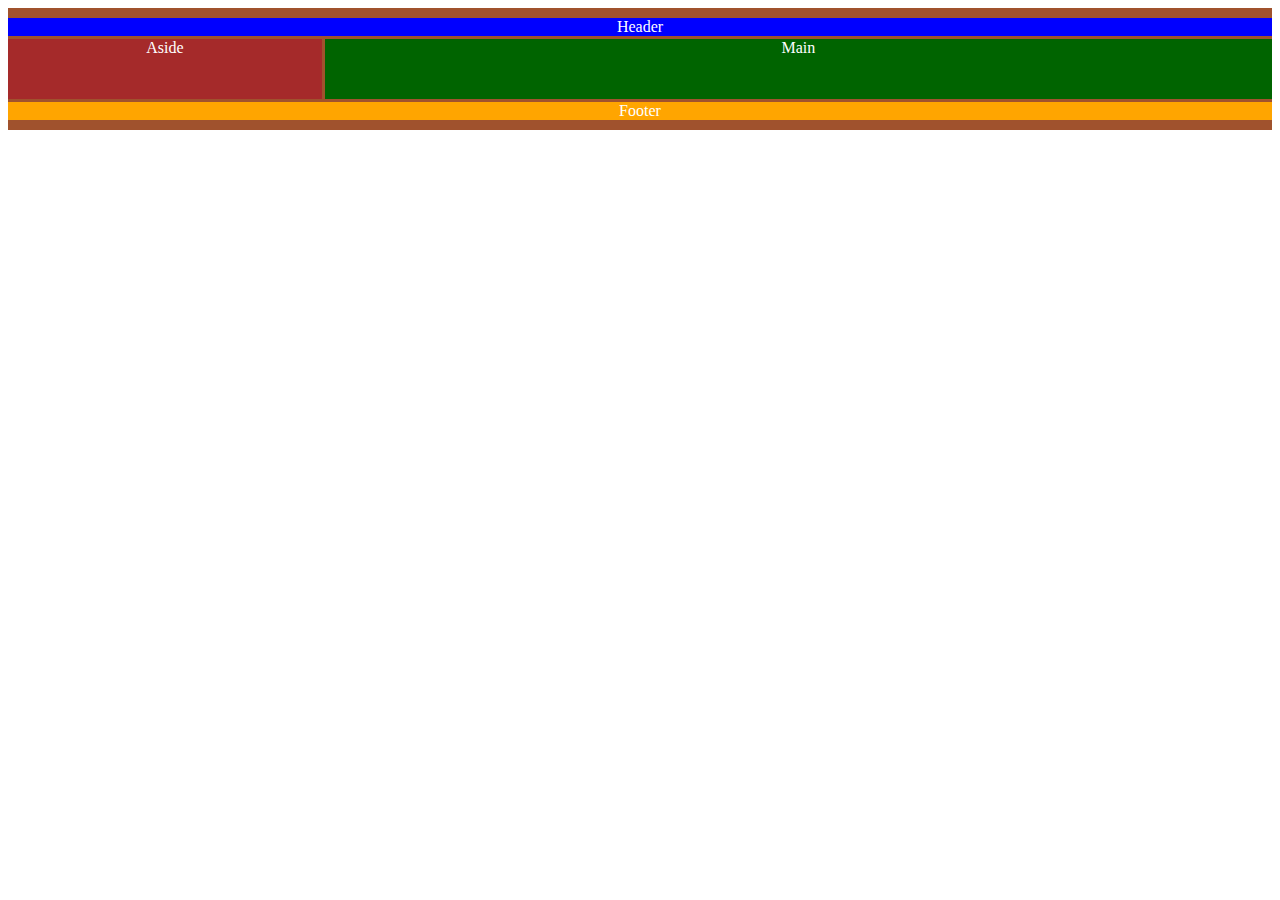
==== grid.html @ 68ff5333 "edited files name" ====
<html>
    <head>
      <link rel="stylesheet" href="grid.css">
      <title>
        Grid
      </title>
    </head>

    <body>
  <div class="container">
   <div class="grid-item1">Header</div>
   <div class="grid-item2">Aside</div>
   <div class="grid-item3">Main</div>
   <div class="grid-item4">Footer</div>
   </div>

    </body>
  </html>
---- grid.css ----
.container{
    display: grid;
    grid-template-columns: 1fr 1fr 1fr 1fr;
    grid-template-rows: 1fr 1fr 1fr 1fr 1fr;
    gap: 3px;
    grid-auto-rows: minmax(20px, auto);
    background-color:sienna;
    color:white;
    text-align: center;
    justify-content: space-evenly;
    padding-top: 10px;
    padding-bottom: 10px;
}

.grid-item1{
    background-color: blue;
    grid-column: 1 / 5;
    grid-row: 1/2;
}

.grid-item2{
    background-color: brown;
    grid-row: 2 / 5;
}

.grid-item3{
    background-color: darkgreen;
    grid-column: 2 / 5;
    grid-row: 2 / 5;
}

.grid-item4{
    background-color: orange;
    grid-column: 1 / 5;
}
.grid-item5{
    background-color: teal;
}

.grid-item6{
    background-color: black;
}
.grid-item7{
    background-color: saddlebrown;
}

.grid-item8{
    background-color: blueviolet;
}
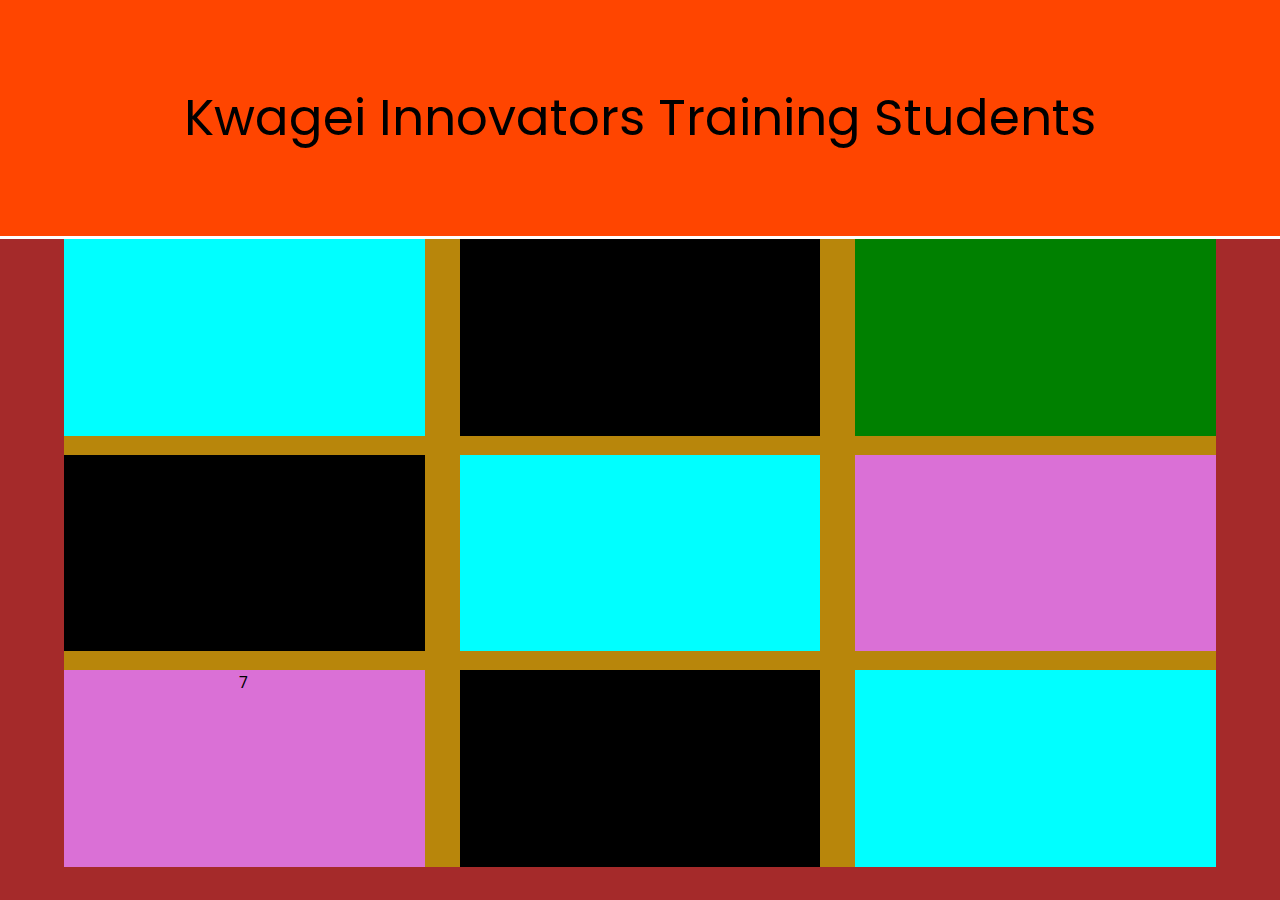
==== commit d34e12d4: "grid update" ====
--- a/grid.html
+++ b/grid.html
@@ -8,10 +8,22 @@
 
     <body>
   <div class="container">
-   <div class="grid-item1">Header</div>
-   <div class="grid-item2">Aside</div>
-   <div class="grid-item3">Main</div>
-   <div class="grid-item4">Footer</div>
+    <header>
+      <h1>Kwagei Innovators Training  Students</h1>
+    </header>
+    <main>
+        <section>
+              <div class="student1"></div>
+              <div class="student2"></div>
+              <div class="student3"></div>
+              <div class="student4"></div>
+              <div class="student5"></div>
+              <div class="student6"></div>
+              <div class="student7">7</div>
+              <div class="student8"></div>
+              <div class="student9"></div>
+        </section>
+    </main>
    </div>
 
     </body>
--- a/grid.css
+++ b/grid.css
@@ -1,49 +1,86 @@
+@import url('https://fonts.googleapis.com/css2?family=Poppins:ital,wght@0,200;0,400;0,500;1,700&display=swap');
+
+
+*{
+    box-sizing: border-box;
+    margin: 0%;
+    padding: 0%;
+    font-family: 'Poppins', sans-serif;
+
+}
 .container{
     display: grid;
+
     grid-template-columns: 1fr 1fr 1fr 1fr;
-    grid-template-rows: 1fr 1fr 1fr 1fr 1fr;
+    grid-template-rows: 1fr 1fr 1fr 1fr 1fr 1fr;
     gap: 3px;
-    grid-auto-rows: minmax(20px, auto);
-    background-color:sienna;
-    color:white;
+    height: 900px;
     text-align: center;
-    justify-content: space-evenly;
-    padding-top: 10px;
-    padding-bottom: 10px;
 }
 
-.grid-item1{
-    background-color: blue;
+header{
+    background-color:orangered;
     grid-column: 1 / 5;
     grid-row: 1/2;
+    padding: 5rem 0px;
+}
+header h1{
+    font-size: 50px;
+    font-weight: 400;
 }
 
-.grid-item2{
+main{
     background-color: brown;
-    grid-row: 2 / 5;
+    grid-column: 1/-1 ;
+    grid-row: 2 / -1;
 }
 
-.grid-item3{
-    background-color: darkgreen;
-    grid-column: 2 / 5;
-    grid-row: 2 / 5;
+section{
+    width: 90%;
+    height: 95%;
+    background-color: darkgoldenrod;
+    margin: 0px auto;
+    display: grid;
+    gap: 3%;
+    grid-template-rows: repeat(6, 1fr);
+    grid-template-columns: 1fr 1fr 1fr;
 }
-
-.grid-item4{
+.student{
     background-color: orange;
-    grid-column: 1 / 5;
 }
-.grid-item5{
-    background-color: teal;
+.student1{
+    grid-row: 1/3;
+    background-color: aqua;
 }
-
-.grid-item6{
+.student2{
+    grid-row: 1/3;
     background-color: black;
 }
-.grid-item7{
-    background-color: saddlebrown;
+.student3{
+    grid-row: 1/3;
+    background-color: green;
 }
-
-.grid-item8{
-    background-color: blueviolet;
+.student4{
+    grid-row: 3/5;
+    background-color: black;
 }
+.student5{
+    grid-row: 3/5;
+    background-color: aqua;
+}
+.student6{
+    grid-row: 3/5;
+    background-color: orchid;
+}
+.student7{
+    grid-row: 5/7;
+    background-color: orchid;
+}
+.student8{
+    grid-row: 5/7;
+    background-color: black;
+}
+.student9{
+    grid-row: 5/7;
+    background-color: aqua;
+}
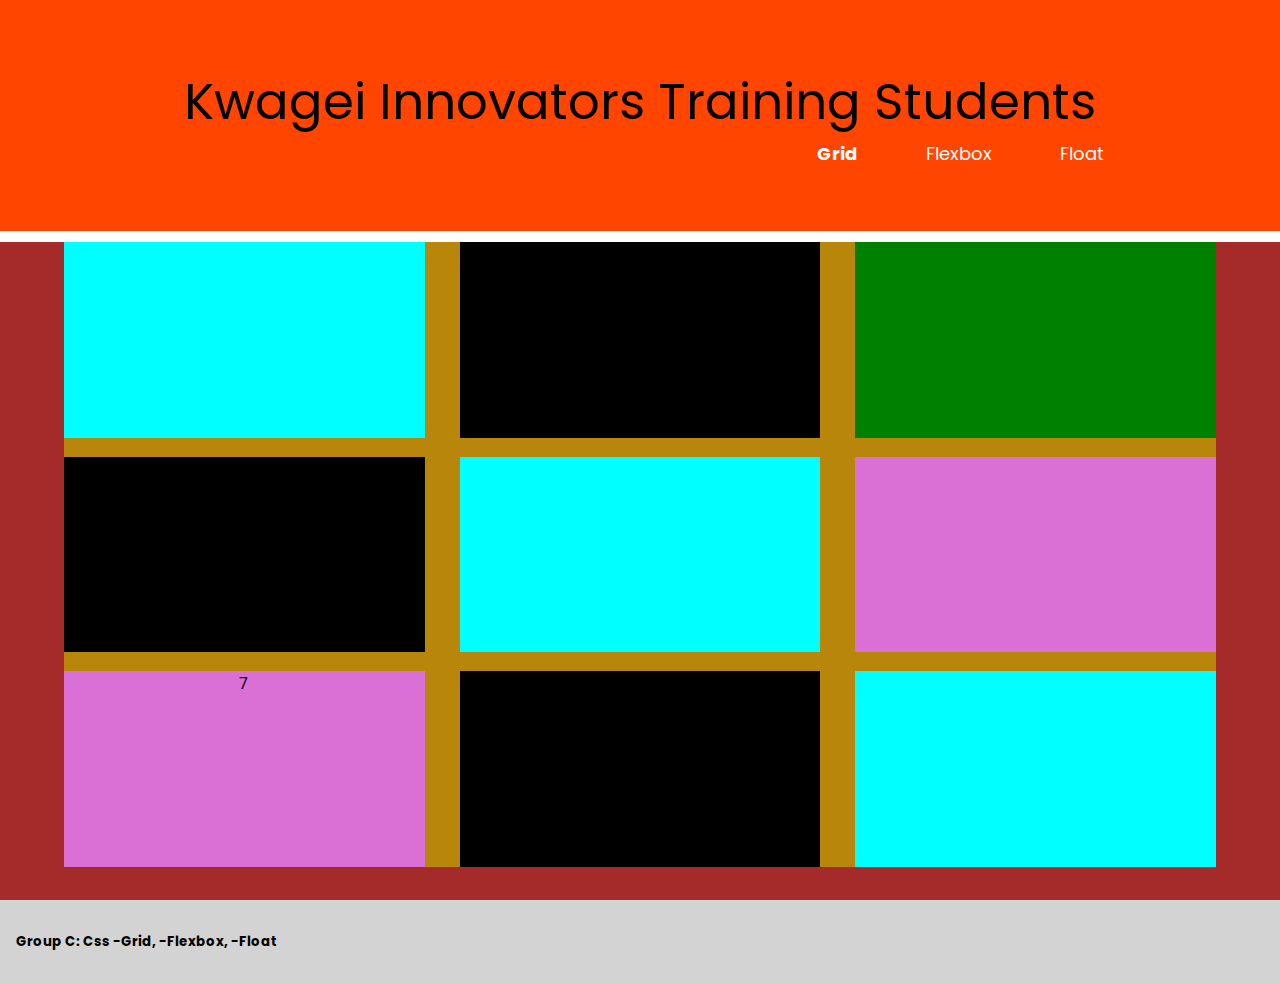
==== commit 73b5079b: "added navigation and footer to the grid page" ====
--- a/grid.html
+++ b/grid.html
@@ -1,15 +1,21 @@
-  <html>
+  <!DOCTYPE html>
+  <html lang="en">
     <head>
       <link rel="stylesheet" href="grid.css">
-      <title>
-        Grid
-      </title>
+      <title>Grid</title>
     </head>
 
     <body>
   <div class="container">
     <header>
       <h1>Kwagei Innovators Training  Students</h1>
+      <nav>
+        <ul>
+            <li><a class="active" href="./grid.html">Grid</a></li>
+            <li><a href="./flexbox.html">Flexbox</a></li>
+            <li><a href="./float.html">Float</a></li>
+        </ul>
+    </nav>
     </header>
     <main>
         <section>
@@ -25,6 +31,8 @@
         </section>
     </main>
    </div>
-
+        <footer>
+          <h5>Group C: Css -Grid, -Flexbox, -Float</h5>
+         </footer>
     </body>
   </html>--- a/grid.css
+++ b/grid.css
@@ -22,17 +22,47 @@
     background-color:orangered;
     grid-column: 1 / 5;
     grid-row: 1/2;
-    padding: 5rem 0px;
+    padding: 4rem 0px;
 }
 header h1{
     font-size: 50px;
     font-weight: 400;
 }
 
+ul{
+    margin: 0%;
+    padding: 0%;
+}
+
+a{
+    text-decoration: none;
+    color: black;
+}
+
+nav{
+    width: 50%;
+    float: right;
+}
+
+nav ul li{
+    display: inline;
+    margin: 0px 2rem;
+    font-size: large;
+}
+
+nav li a {
+    color: white;
+}
+
+.active{
+    font-weight: 700;
+}
+
 main{
     background-color: brown;
     grid-column: 1/-1 ;
     grid-row: 2 / -1;
+    margin-top: 0.5rem;
 }
 
 section{
@@ -84,3 +114,12 @@
     grid-row: 5/7;
     background-color: aqua;
 }
+
+footer{
+    padding: 2rem 0px ;
+    background-color: lightgrey;
+}
+
+footer h5{
+    padding-left: 1rem;
+}